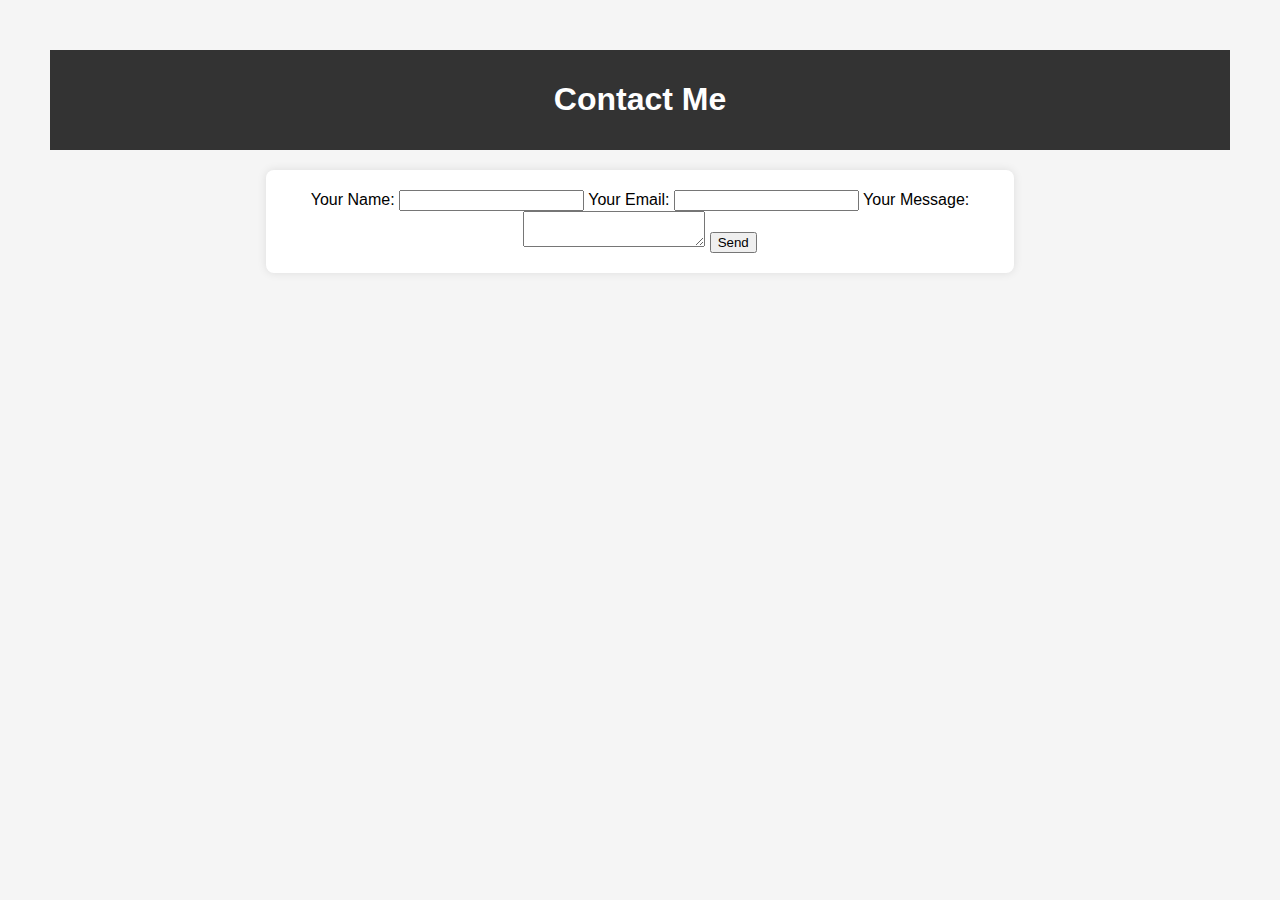
==== contact.html @ 6c76148c "updated site" ====
<!DOCTYPE html>
<html lang="en">
<head>
    <meta charset="UTF-8">
    <meta name="viewport" content="width=device-width, initial-scale=1.0">
    <title>Contact Me</title>
    <link rel="stylesheet" href="styles.css">
</head>
<body>
    <header>
        <h1>Contact Me</h1>
    </header>
    <main>
        <form action="https://formspree.io/f/your_form_id" method="POST">
            <label>Your Name:</label>
            <input type="text" name="name" required>
            <label>Your Email:</label>
            <input type="email" name="email" required>
            <label>Your Message:</label>
            <textarea name="message" required></textarea>
            <button type="submit">Send</button>
        </form>
    </main>
</body>
</html>
---- styles.css ----
body {
    font-family: Arial, sans-serif;
    text-align: center;
    margin: 50px;
    background-color: #f5f5f5;
}
header {
    background-color: #333;
    color: white;
    padding: 10px;
}
nav ul {
    list-style: none;
    padding: 0;
}
nav ul li {
    display: inline;
    margin: 0 10px;
}
nav ul li a {
    color: white;
    text-decoration: none;
}
main {
    background: white;
    padding: 20px;
    margin: 20px auto;
    width: 60%;
    border-radius: 8px;
    box-shadow: 0 0 10px rgba(0, 0, 0, 0.1);
}
footer {
    margin-top: 20px;
    font-size: 14px;
    color: gray;
}
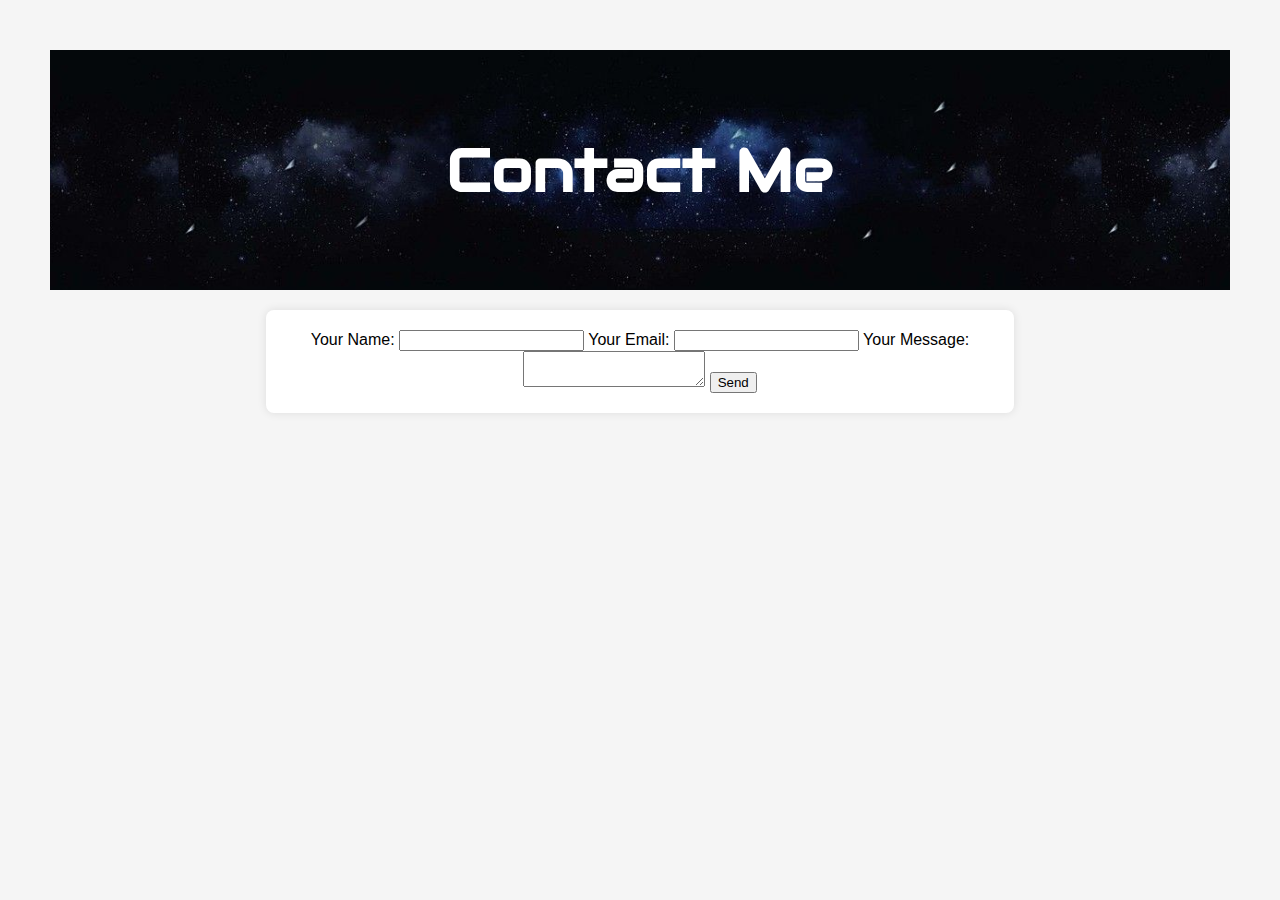
==== commit 69702a11: "fixed contact me hyperlink" ====
--- a/contact.html
+++ b/contact.html
@@ -8,7 +8,7 @@
 </head>
 <body>
     <header>
-        <h1>Contact Me</h1>
+        <h1 href="index.html" class="header-link">Contact Me</h1>
     </header>
     <main>
         <form action="https://formspree.io/f/your_form_id" method="POST">
--- a/styles.css
+++ b/styles.css
@@ -5,10 +5,23 @@
     background-color: #f5f5f5;
 }
 header {
-    background-color: #333;
+    background-image: url('images/space3.jpg');
+    background-position: center;
+    background-size: auto 100%;
+    height: 200px;
     color: white;
-    padding: 10px;
+    display: flex;
+    padding: 20px;
+    font-family: 'future';
+    justify-content: center;
+    align-items: center;
 }
+
+header h1{
+    font-size: clamp(24px, 10vw, 60px);
+    font-style: "text-transform: uppercase;";
+}
+
 nav ul {
     list-style: none;
     padding: 0;
@@ -32,6 +45,21 @@
 footer {
     margin-top: 20px;
     font-size: 14px;
-    color: gray;
+    color: white;
 }
 
+@font-face {
+    font-family: 'future';
+    src: url('fonts/audioWide.ttf');
+    font-weight: normal;
+    font-size: normal;
+}
+
+.header-link {
+    text-decoration: none; 
+    color: white; 
+    transition: color 0.3s ease-in-out;
+}
+
+
+
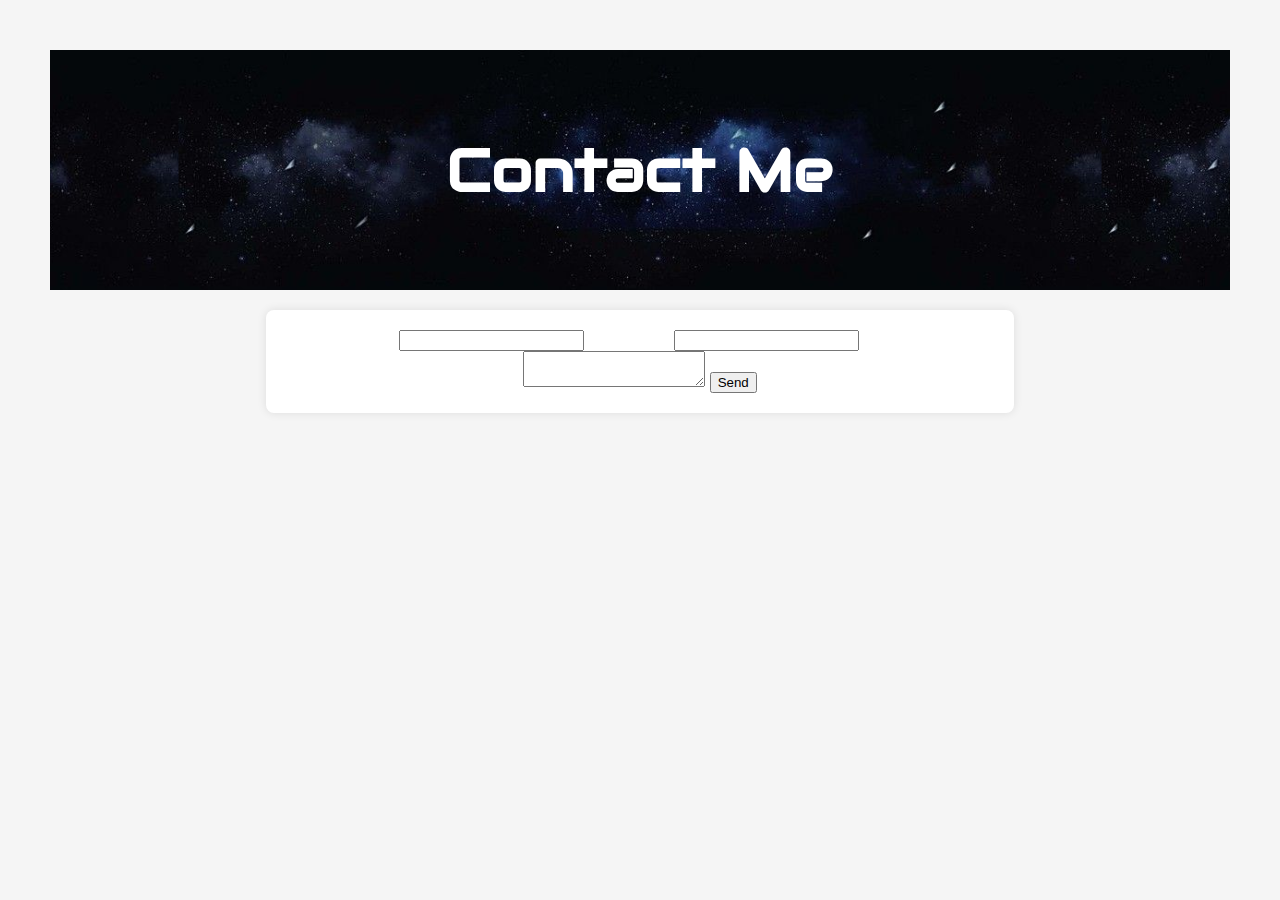
==== commit fea18f65: "fixed hyperlink" ====
--- a/contact.html
+++ b/contact.html
@@ -8,7 +8,9 @@
 </head>
 <body>
     <header>
-        <h1 href="index.html" class="header-link">Contact Me</h1>
+        <h1>
+            <a href="index.html" class="header-link">Contact Me
+        </h1>
     </header>
     <main>
         <form action="https://formspree.io/f/your_form_id" method="POST">
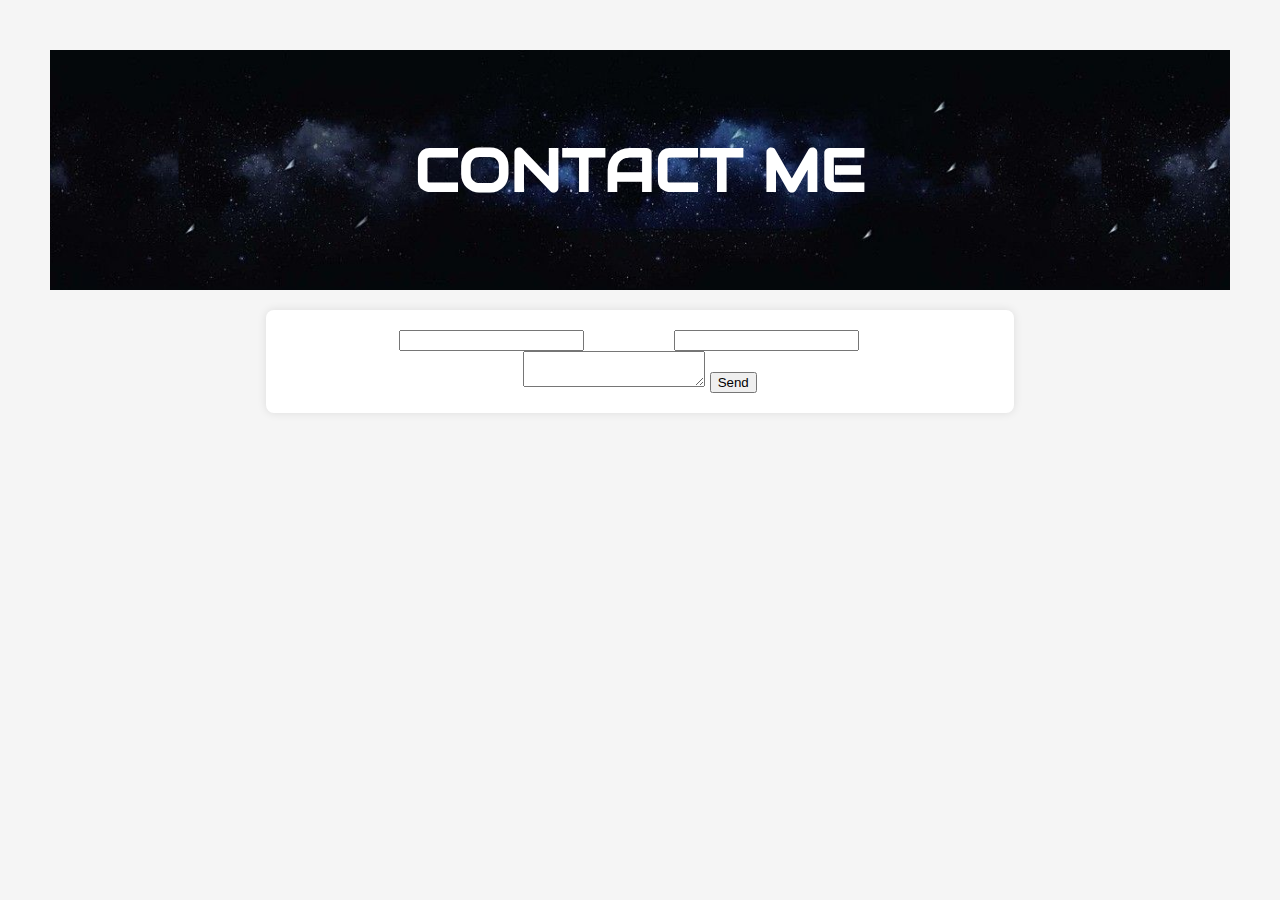
==== commit 5d6b6180: "corrected header uppercase" ====
--- a/contact.html
+++ b/contact.html
@@ -9,7 +9,7 @@
 <body>
     <header>
         <h1>
-            <a href="index.html" class="header-link">Contact Me
+            <a href="index.html" class="header-link">CONTACT ME
         </h1>
     </header>
     <main>
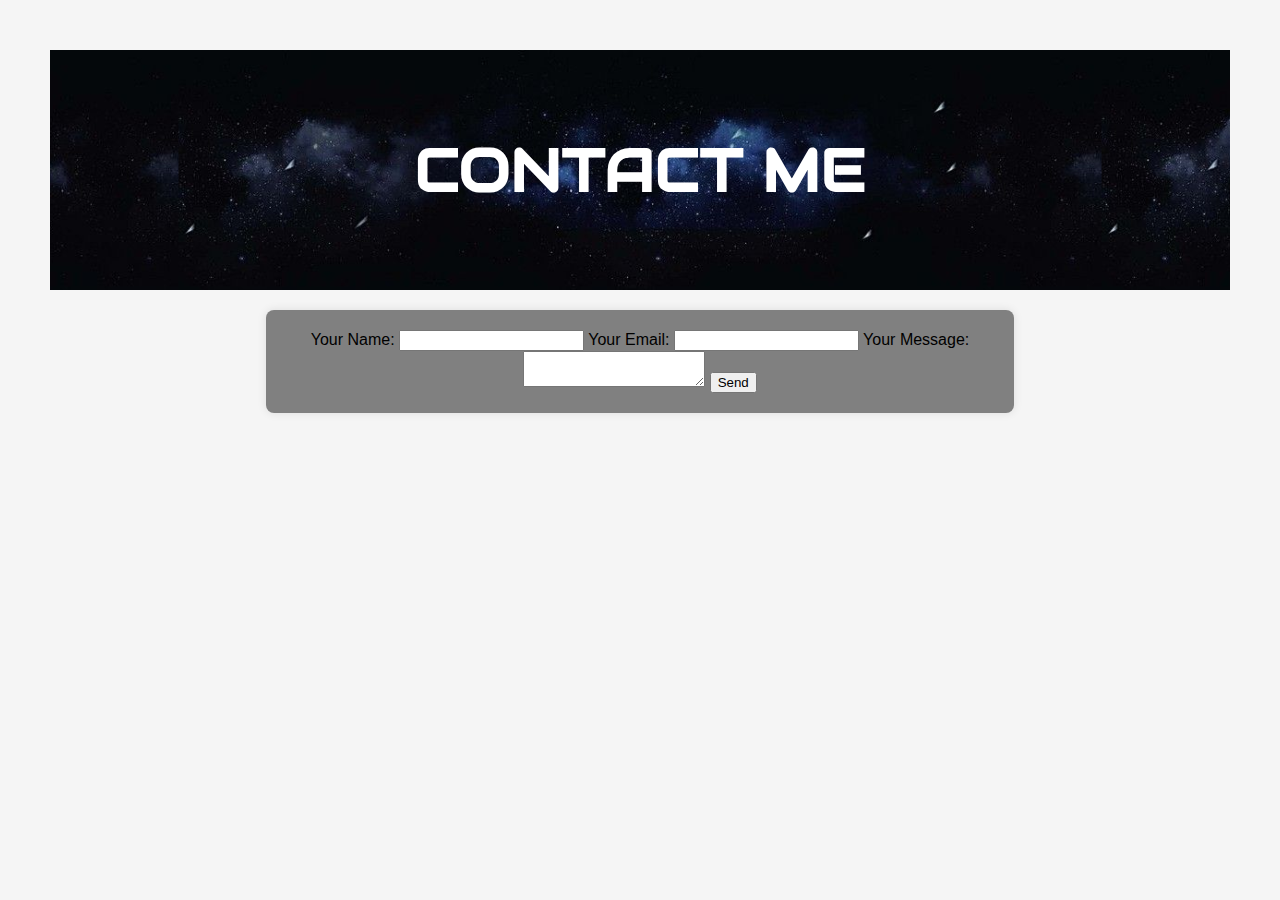
==== commit c4432d85: "fixed contact me" ====
--- a/contact.html
+++ b/contact.html
@@ -9,7 +9,7 @@
 <body>
     <header>
         <h1>
-            <a href="index.html" class="header-link">CONTACT ME
+            <a href="index.html" class="header-link">CONTACT ME</a>
         </h1>
     </header>
     <main>
--- a/styles.css
+++ b/styles.css
@@ -35,7 +35,7 @@
     text-decoration: none;
 }
 main {
-    background: white;
+    background:grey;
     padding: 20px;
     margin: 20px auto;
     width: 60%;
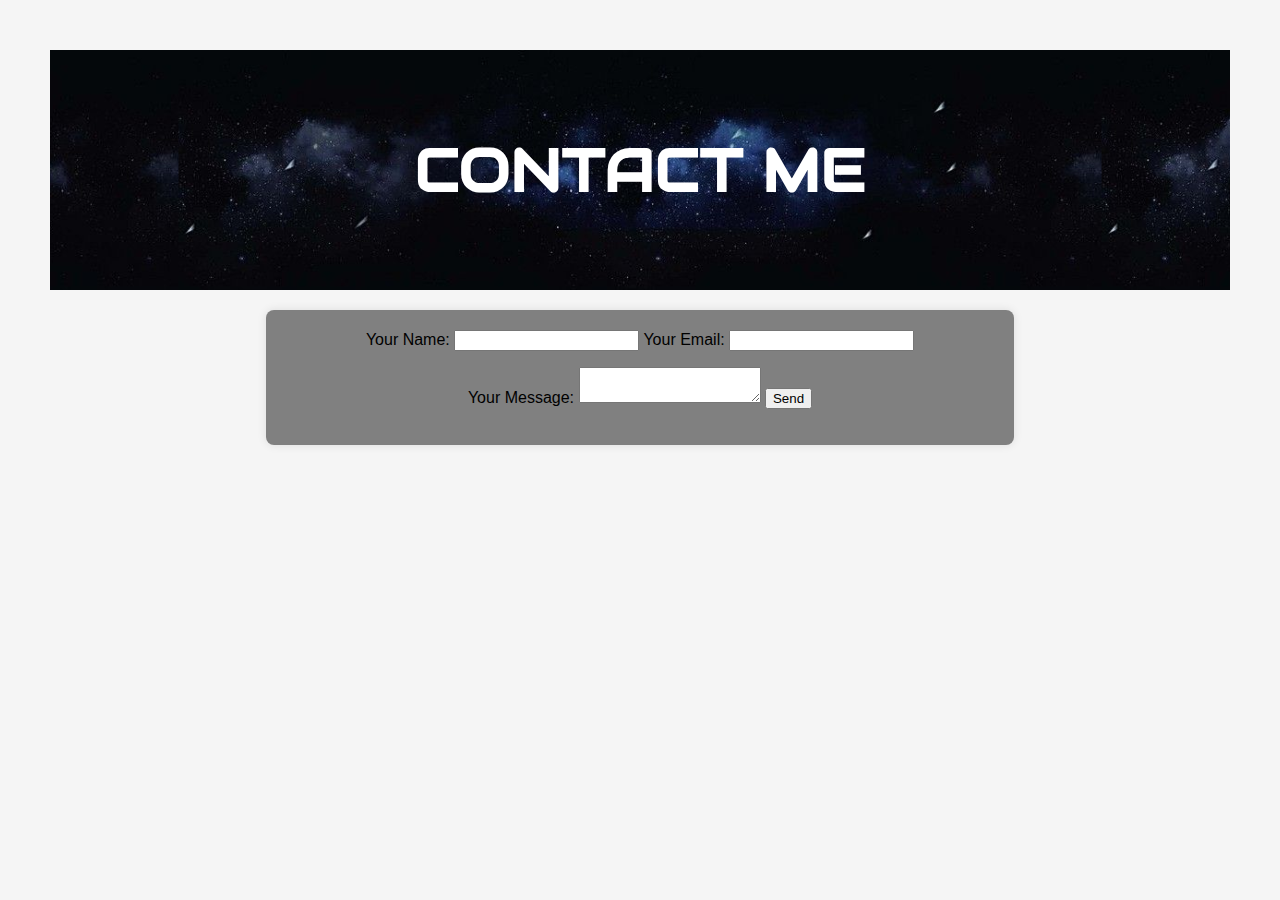
==== commit 75324333: "created new form" ====
--- a/contact.html
+++ b/contact.html
@@ -13,12 +13,12 @@
         </h1>
     </header>
     <main>
-        <form action="https://formspree.io/f/your_form_id" method="POST">
+        <form action="https://formspree.io/f/myzkbbwv" method="POST">
             <label>Your Name:</label>
             <input type="text" name="name" required>
             <label>Your Email:</label>
             <input type="email" name="email" required>
-            <label>Your Message:</label>
+            <p><label>Your Message:</label>
             <textarea name="message" required></textarea>
             <button type="submit">Send</button>
         </form>
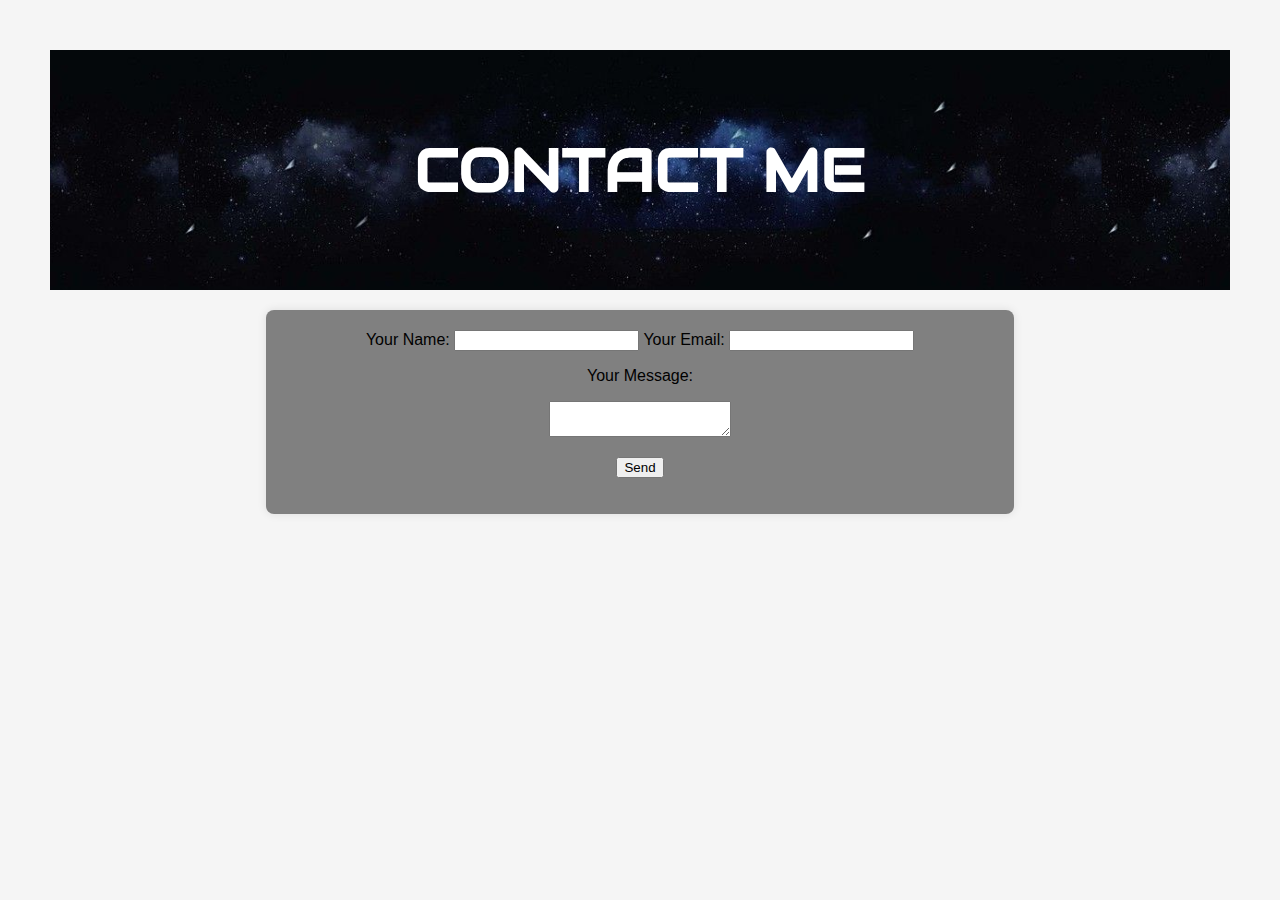
==== commit 95777c3c: "fixed comment" ====
--- a/contact.html
+++ b/contact.html
@@ -19,8 +19,8 @@
             <label>Your Email:</label>
             <input type="email" name="email" required>
             <p><label>Your Message:</label>
-            <textarea name="message" required></textarea>
-            <button type="submit">Send</button>
+            <p><textarea name="message" required></textarea>
+            <p><button type="submit">Send</button>
         </form>
     </main>
 </body>
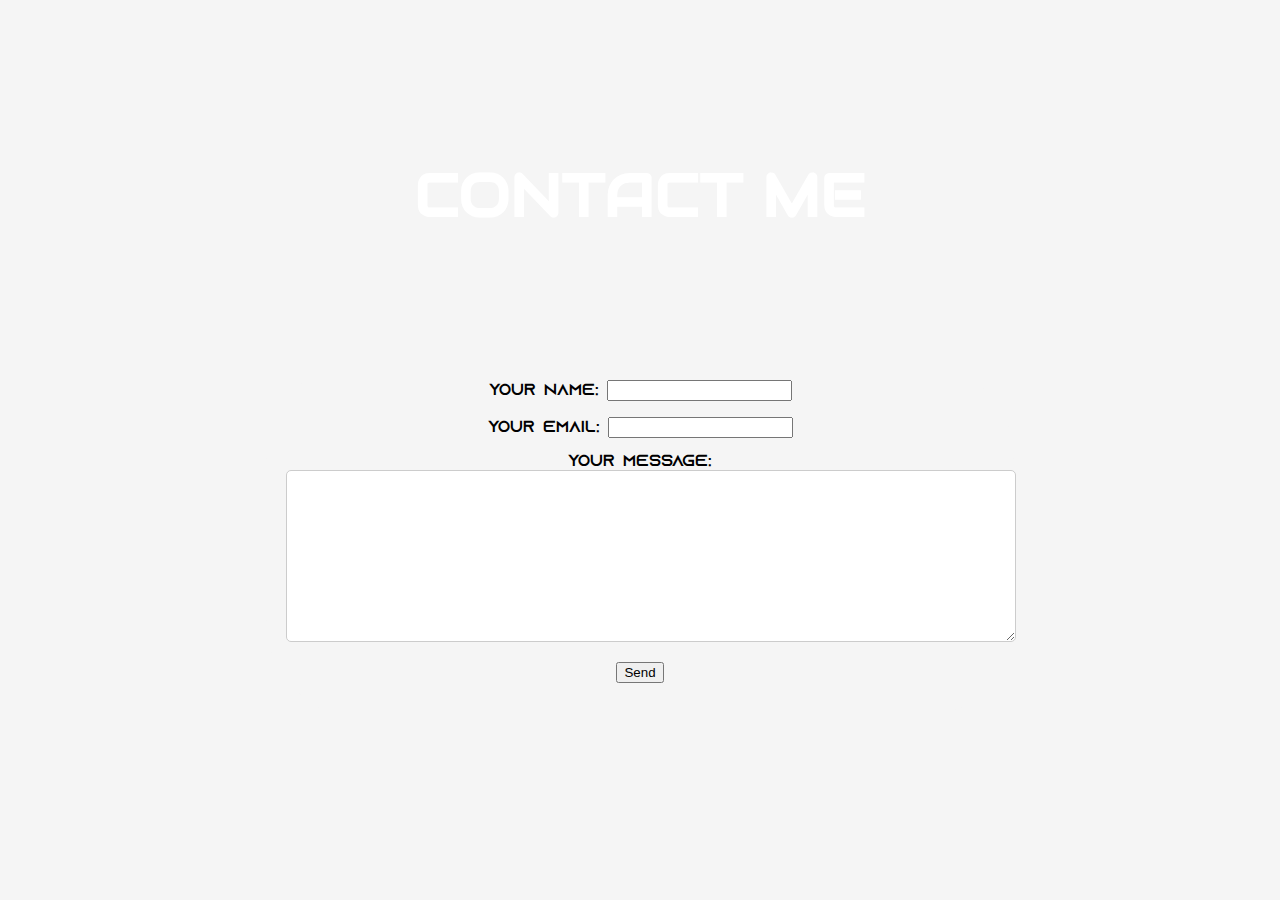
==== commit 06726277: "changed contact page visuals" ====
--- a/contact.html
+++ b/contact.html
@@ -15,11 +15,11 @@
     <main>
         <form action="https://formspree.io/f/myzkbbwv" method="POST">
             <label>Your Name:</label>
-            <input type="text" name="name" required>
-            <label>Your Email:</label>
+            <input type="text" name="name" required><br>
+            <br><label>Your Email:</label>
             <input type="email" name="email" required>
             <p><label>Your Message:</label>
-            <p><textarea name="message" required></textarea>
+            <br><textarea name="message" class="message-box" required></textarea>
             <p><button type="submit">Send</button>
         </form>
     </main>
--- a/styles.css
+++ b/styles.css
@@ -5,11 +5,12 @@
     background-color: #f5f5f5;
 }
 header {
-    background-image: url('images/space3.jpg');
+    background-image: url('images/space4.jpeg');
     background-position: center;
-    background-size: auto 100%;
-    height: 200px;
-    color: white;
+    background-size: cover;
+    background-repeat: no-repeat;
+    height: 250px;
+    color: #f5f5f5;
     display: flex;
     padding: 20px;
     font-family: 'future';
@@ -23,34 +24,46 @@
 }
 
 nav ul {
+    font-family: 'future';
     list-style: none;
-    padding: 0;
+    padding: 10px;
 }
 nav ul li {
     display: inline;
     margin: 0 10px;
 }
 nav ul li a {
-    color: white;
+    color: black;
     text-decoration: none;
+    font-family: 'future-main';
+    font-size: small;
 }
 main {
-    background:grey;
+    background: #f5f5f5;
     padding: 20px;
     margin: 20px auto;
     width: 60%;
-    border-radius: 8px;
-    box-shadow: 0 0 10px rgba(0, 0, 0, 0.1);
+    border-radius: 100px;
+    font-family: 'future-main';
 }
 footer {
+    
     margin-top: 20px;
-    font-size: 14px;
-    color: white;
+    font-size: 10px;
+    color: grey;
+    position:fixed;bottom:0;left:0;right:0;height:30px;
 }
 
 @font-face {
     font-family: 'future';
     src: url('fonts/audioWide.ttf');
+    font-weight: normal;
+    font-size: normal;
+}
+
+@font-face {
+    font-family: 'future-main';
+    src: url('fonts/Azonix.otf');
     font-weight: normal;
     font-size: normal;
 }
@@ -61,5 +74,12 @@
     transition: color 0.3s ease-in-out;
 }
 
-
-
+.message-box{
+    width: 100%;
+    height: 150px;
+    font-size: 16px;
+    padding: 10px;
+    border: 1px solid #ccc;
+    border-radius: 5px;
+    resize: vertical;
+}